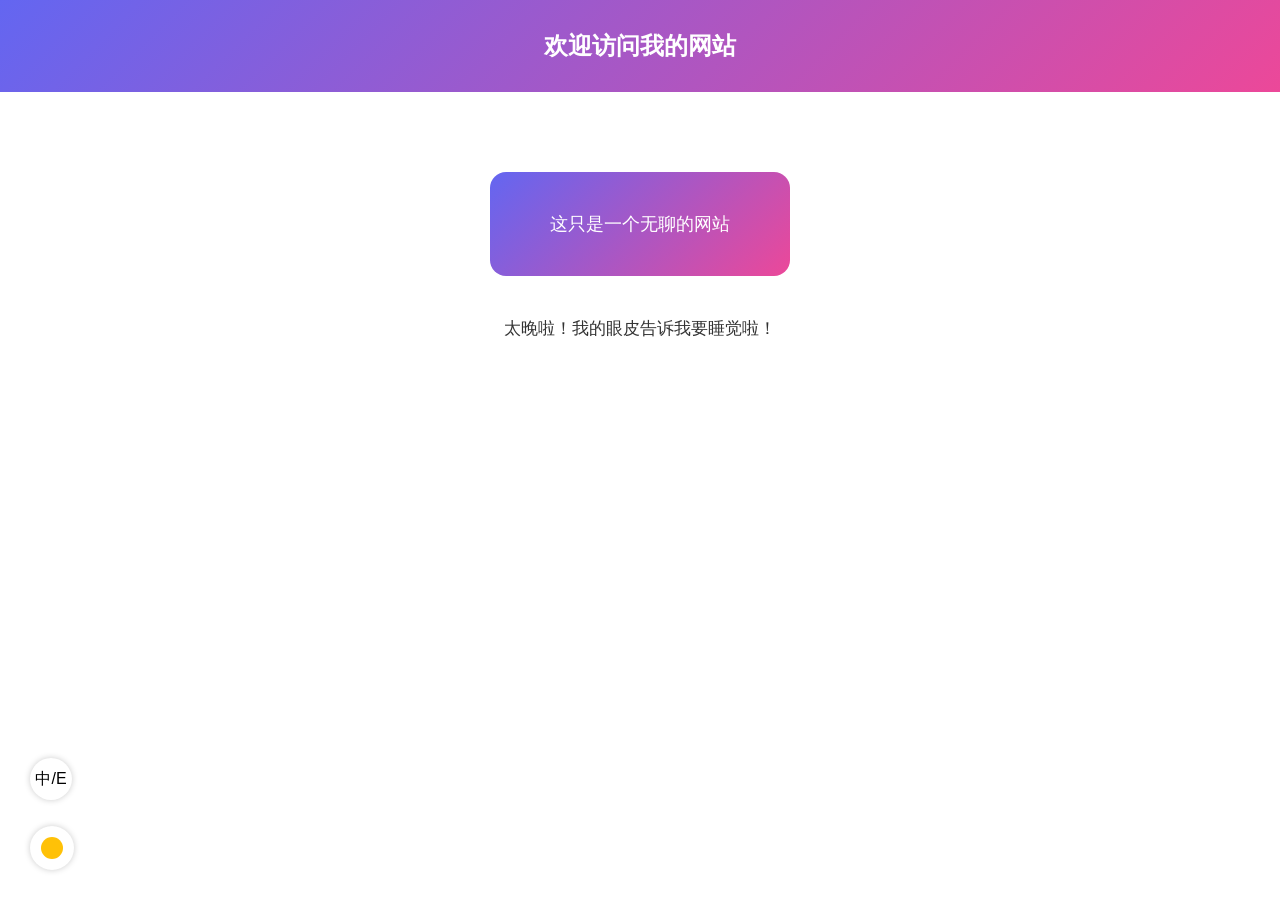
==== index.html @ b4bf437a "Add files via upload" ====
<!DOCTYPE html>
<html lang="zh-CN">
<head>
    <meta charset="UTF-8">
    <meta name="viewport" content="width=device-width, initial-scale=1.0">
    <script>
        const isDark = localStorage.getItem('darkMode') === 'true';
        if(isDark) document.documentElement.classList.add('dark');
        const saveLang = localStorage.getItem('lang') || 'zh';
        document.documentElement.setAttribute('lang', saveLang);
        function getTimePeriod() {
            const hour = new Date().getHours();
            if (hour >= 0 && hour < 3) return 'midnight';
            if (hour >= 3 && hour < 6) return 'lateNight';
            if (hour >= 6 && hour < 11) return 'morning';
            if (hour >= 11 && hour < 13) return 'noon';
            if (hour >= 13 && hour < 18) return 'afternoon';
            if (hour >= 18 && hour < 19) return 'evening';
            if (hour >= 19 && hour < 24) return 'night';
            return 'night';
        }
        document.documentElement.setAttribute('time-period', getTimePeriod());
    </script>
    <style>
        :root{background:#fff}
        :root.dark{background:#121212}
    </style>
    <title>我的网站</title>
    <link rel="stylesheet" href="style.css">
</head>
<body>
    <div class="top-banner">
        <span class="banner-text"></span>
    </div>

    <div class="center-box">
        <span class="center-text"></span>
    </div>

    <div class="greet-box">
        <span class="greet-text"></span>
    </div>

    <div class="lang-btn-box">
        <button class="lang-btn" id="langBtn"></button>
        <div class="lang-tip"></div>
    </div>

    <div class="theme-btn-box">
        <button class="theme-btn" id="themeBtn"></button>
        <div class="theme-tip"></div>
    </div>

    <!-- 你的专属调试面板 默认隐藏 -->
    <div class="debug-panel" id="debugPanel">
        <h3>你的专属调试功能</h3>
        <p>手动调节小时 (0-23)</p>
        <input type="number" id="hourInput" min="0" max="23" value="12">
        <button id="setHourBtn">确认设置时间</button>
        <button id="resetHourBtn">恢复真实时间</button>
    </div>

    <script src="script.js"></script>
</body>
</html>
---- style.css ----
/* 顶部锁定根元素底色，彻底杜绝刷新闪白 */
html {
    background: #ffffff;
}
html.dark {
    background: #121212;
}

* {
    margin: 0;
    padding: 0;
    box-sizing: border-box;
    transition: color 0.3s ease, transform 0.3s ease, box-shadow 0.3s ease;
}

body {
    min-height: 100vh;
    background: #ffffff;
}
html.dark body {
    background: #121212;
}

/* 中英文+时间段 零闪影渲染核心 */
html[lang="zh"] .banner-text::before { content: "欢迎访问我的网站"; }
html[lang="zh"] .center-text::before { content: "这只是一个无聊的网站"; }
html[lang="zh"] #langBtn::before { content: "中/E"; }
html[lang="zh"] .lang-tip::before { content: "切换语言"; }
html[lang="zh"] .theme-tip::before { content: "切换深浅模式"; }

html[lang="en"] .banner-text::before { content: "Welcome to my little website"; }
html[lang="en"] .center-text::before { content: "Just a simple warm little page"; }
html[lang="en"] #langBtn::before { content: "EN/中"; }
html[lang="en"] .lang-tip::before { content: "Switch Language"; }
html[lang="en"] .theme-tip::before { content: "Switch Theme"; }

/* 中文时间段问候文案 */
html[lang="zh"][time-period="midnight"] .greet-text::before { content: "这么晚了，早点休息吧！"; }
html[lang="zh"][time-period="lateNight"] .greet-text::before { content: "太晚啦！我的眼皮告诉我要睡觉啦！"; }
html[lang="zh"][time-period="morning"] .greet-text::before { content: "早上好呀，昨晚睡得还好吗?"; }
html[lang="zh"][time-period="noon"] .greet-text::before { content: "中午好，你也要睡午觉吗?"; }
html[lang="zh"][time-period="afternoon"] .greet-text::before { content: "你也要来一杯下午茶吗?"; }
html[lang="zh"][time-period="evening"] .greet-text::before { content: "傍晚了，你也要出去走走吗?"; }
html[lang="zh"][time-period="night"] .greet-text::before { content: "晚上了喽，早点休息吧！"; }

/* 超温柔无生硬词英文文案 */
html[lang="en"][time-period="midnight"] .greet-text::before { content: "It's so late at night, take a good rest soon~"; }
html[lang="en"][time-period="lateNight"] .greet-text::before { content: "It's way too late, your eyes must be tired and sleepy~"; }
html[lang="en"][time-period="morning"] .greet-text::before { content: "Good morning~ Did you have a nice sleep last night?"; }
html[lang="en"][time-period="noon"] .greet-text::before { content: "Good noon~ Want to have a sweet little nap?"; }
html[lang="en"][time-period="afternoon"] .greet-text::before { content: "Feel like having a warm cup of afternoon tea?"; }
html[lang="en"][time-period="evening"] .greet-text::before { content: "The evening is coming, wanna go out for a slow walk?"; }
html[lang="en"][time-period="night"] .greet-text::before { content: "Night has fallen, have a nice early rest~"; }

/* 基础样式 */
.top-banner {
    width: 100%;
    padding: 30px 0;
    background: linear-gradient(135deg, #6366f1, #ec4899);
    text-align: center;
}
.banner-text {
    font-size: 24px;
    color: #fff;
    font-weight: bold;
}

.center-box {
    width: 300px;
    margin: 80px auto 40px;
    padding: 40px 20px;
    border-radius: 16px;
    background: linear-gradient(135deg, #6366f1, #ec4899);
    text-align: center;
}
.center-text {
    color: #fff;
    font-size: 18px;
}

.greet-box {
    width: 100%;
    text-align: center;
    margin-bottom: 60px;
}
.greet-text {
    font-size: 17px;
    color: #333;
    line-height: 1.5;
}
html.dark .greet-text {
    color: #eee;
}

.lang-btn-box {
    position: fixed;
    left: 30px;
    bottom: 100px;
}
.lang-btn {
    width: 42px;
    height: 42px;
    border-radius: 50%;
    border: none;
    background: #fff;
    font-size: 16px;
    cursor: pointer;
    box-shadow: 0 0 6px #ccc;
    transition: 0.2s ease;
}
html.dark .lang-btn {
    background: #333;
    color: #fff;
}
.lang-btn:hover {
    transform: scale(1.1);
}
.lang-tip {
    position: absolute;
    left: 50px;
    top: 50%;
    transform: translateY(-50%);
    white-space: nowrap;
    font-size: 12px;
    color: #333;
    opacity: 0;
    transition: 0.2s;
    pointer-events: none;
}
html.dark .lang-tip {
    color: #fff;
}
.lang-btn-box:hover .lang-tip {
    opacity: 1;
}

.theme-btn-box {
    position: fixed;
    left: 30px;
    bottom: 30px;
}
.theme-btn {
    width: 44px;
    height: 44px;
    border-radius: 50%;
    border: none;
    background: #ffffff;
    cursor: pointer;
    transition: 0.3s ease;
    display: flex;
    align-items: center;
    justify-content: center;
    box-shadow: 0 0 6px #ccc;
}
.theme-btn::after {
    content: '';
    width: 22px;
    height: 22px;
    border-radius: 50%;
    background: #ffc107;
    transition: 0.3s ease;
}
html.dark .theme-btn::after {
    background: transparent;
    box-shadow: 6px 0 0 #e2e2e2;
}
html.dark .theme-btn {
    background: #222;
    box-shadow: 0 0 6px #444;
}
.theme-btn:hover {
    transform: scale(1.1);
}
.theme-tip {
    position: absolute;
    left: 50px;
    top: 50%;
    transform: translateY(-50%);
    white-space: nowrap;
    font-size: 12px;
    color: #333;
    opacity: 0;
    transition: 0.2s;
    pointer-events: none;
}
html.dark .theme-tip {
    color: #fff;
}
.theme-btn-box:hover .theme-tip {
    opacity: 1;
}

/* 你的专属调试面板样式 */
.debug-panel {
    display: none;
    position: fixed;
    top: 50%;
    left: 50%;
    transform: translate(-50%, -50%);
    background: #fff;
    padding: 25px;
    border-radius: 12px;
    box-shadow: 0 0 20px #999;
    z-index: 9999;
    text-align: center;
}
html.dark .debug-panel {
    background: #2b2b2b;
}
.debug-panel h3 {
    margin-bottom: 15px;
    color: #333;
}
html.dark .debug-panel h3 {
    color: #eee;
}
.debug-panel p {
    margin-bottom: 10px;
    color: #555;
}
html.dark .debug-panel p {
    color: #ccc;
}
.debug-panel input {
    width: 80px;
    padding: 6px;
    text-align: center;
    margin-bottom: 15px;
    font-size: 16px;
}
.debug-panel button {
    padding: 8px 16px;
    margin: 0 5px;
    border: none;
    border-radius: 6px;
    cursor: pointer;
    background: #6366f1;
    color: white;
}

/* 手机端适配 */
@media screen and (max-width: 768px) {
    .top-banner {
        padding: 20px 15px;
    }
    .banner-text {
        font-size: 20px;
    }
    .center-box {
        width: 90%;
        max-width: 280px;
        margin: 60px auto 30px;
        padding: 35px 15px;
    }
    .center-text {
        font-size: 16px;
    }
    .greet-box {
        padding: 0 20px;
        margin-bottom: 80px;
    }
    .greet-text {
        font-size: 16px;
    }
    .lang-btn-box {
        left: 20px;
        bottom: 90px;
    }
    .theme-btn-box {
        left: 20px;
        bottom: 25px;
    }
    .lang-btn, .theme-btn {
        width: 40px;
        height: 40px;
    }
    .theme-btn::after {
        width: 20px;
        height: 20px;
    }
    .lang-tip, .theme-tip {
        left: 50%;
        top: -35px;
        transform: translateX(-50%);
        background: rgba(0,0,0,0.7);
        color: #fff !important;
        padding: 4px 8px;
        border-radius: 4px;
        font-size: 11px;
    }
    .debug-panel {
        width: 85%;
        padding: 20px;
    }
}
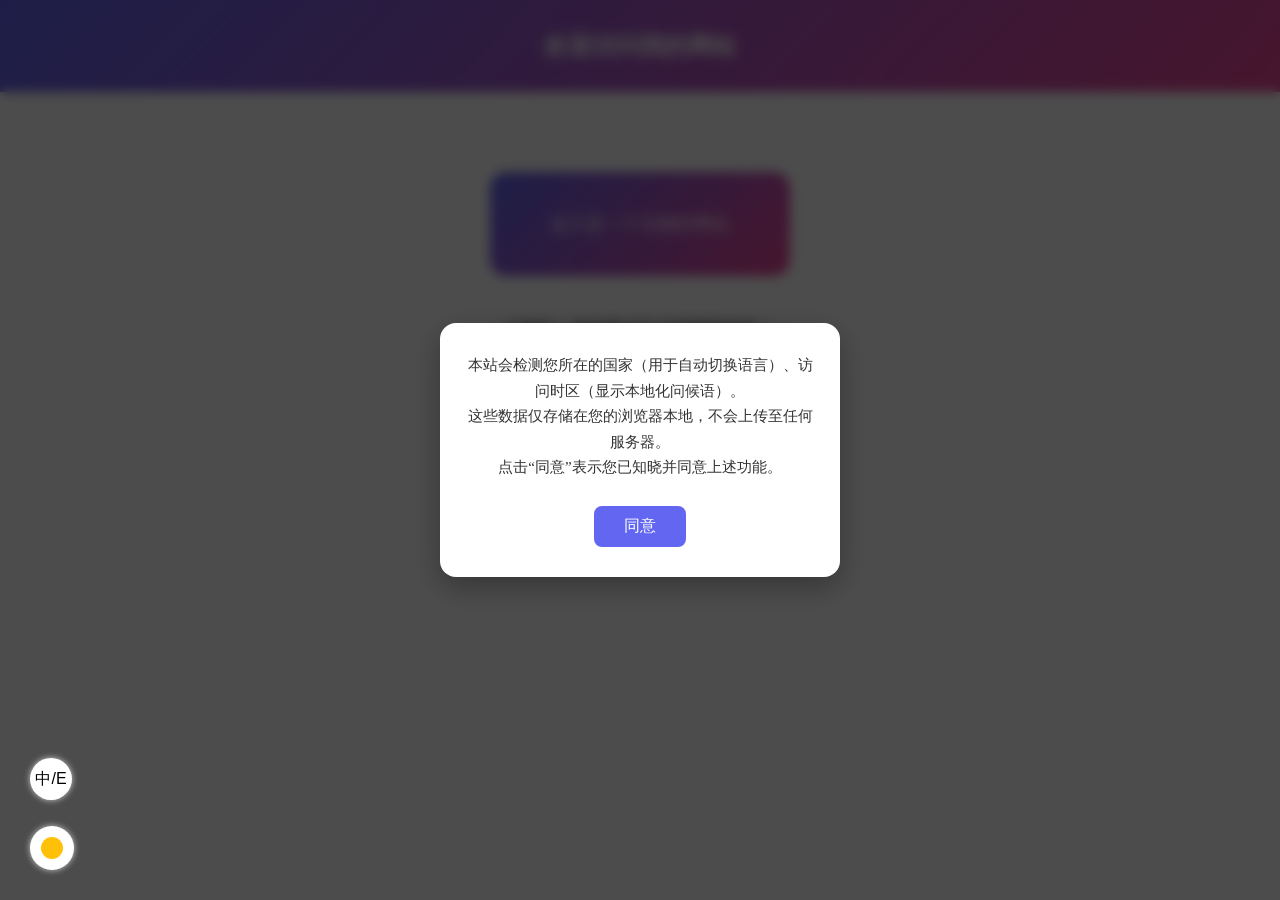
==== commit c4c47cd1: "Add files via upload" ====
--- a/index.html
+++ b/index.html
@@ -4,33 +4,49 @@
     <meta charset="UTF-8">
     <meta name="viewport" content="width=device-width, initial-scale=1.0">
     <script>
-        const isDark = localStorage.getItem('darkMode') === 'true';
-        if(isDark) document.documentElement.classList.add('dark');
-        const saveLang = localStorage.getItem('lang') || 'zh';
-        document.documentElement.setAttribute('lang', saveLang);
-        function getTimePeriod() {
-            const hour = new Date().getHours();
-            if (hour >= 0 && hour < 3) return 'midnight';
-            if (hour >= 3 && hour < 6) return 'lateNight';
-            if (hour >= 6 && hour < 11) return 'morning';
-            if (hour >= 11 && hour < 13) return 'noon';
-            if (hour >= 13 && hour < 18) return 'afternoon';
-            if (hour >= 18 && hour < 19) return 'evening';
-            if (hour >= 19 && hour < 24) return 'night';
+        window.__getTimePeriod = function(hour) {
+            if (hour < 3) return 'midnight';
+            if (hour < 6) return 'lateNight';
+            if (hour < 11) return 'morning';
+            if (hour < 13) return 'noon';
+            if (hour < 18) return 'afternoon';
+            if (hour < 19) return 'evening';
             return 'night';
+        };
+
+        if (localStorage.getItem('darkMode') === 'true') {
+            document.documentElement.classList.add('dark');
         }
-        document.documentElement.setAttribute('time-period', getTimePeriod());
+
+        var storedLang = localStorage.getItem('lang');
+        document.documentElement.setAttribute('lang', storedLang || 'zh');
+
+        var initHour = new Date().getHours();
+        document.documentElement.setAttribute('time-period', window.__getTimePeriod(initHour));
     </script>
-    <style>
-        :root{background:#fff}
-        :root.dark{background:#121212}
-    </style>
-    <title>我的网站</title>
+    <title>云玩家的想法</title>
     <link rel="stylesheet" href="style.css">
 </head>
 <body>
+    <!-- 首次访问声明遮罩 -->
+    <div class="consent-overlay" id="consentOverlay">
+        <div class="consent-box">
+            <div class="consent-text consent-zh">
+                本站会检测您所在的国家（用于自动切换语言）、访问时区（显示本地化问候语）。<br>
+                这些数据仅存储在您的浏览器本地，不会上传至任何服务器。<br>
+                点击“同意”表示您已知晓并同意上述功能。
+            </div>
+            <div class="consent-text consent-en">
+                This site detects your country (for auto-language switching) and timezone (for localized greetings).<br>
+                These data are only stored locally in your browser and never uploaded.<br>
+                Click "Agree" to acknowledge and accept these features.
+            </div>
+            <button class="consent-btn" id="consentBtn"></button>
+        </div>
+    </div>
+
     <div class="top-banner">
-        <span class="banner-text"></span>
+        <span class="banner-text" role="heading" aria-level="1"></span>
     </div>
 
     <div class="center-box">
@@ -38,26 +54,69 @@
     </div>
 
     <div class="greet-box">
-        <span class="greet-text"></span>
+        <span class="greet-text" aria-live="polite"></span>
     </div>
 
     <div class="lang-btn-box">
-        <button class="lang-btn" id="langBtn"></button>
-        <div class="lang-tip"></div>
+        <button class="lang-btn" id="langBtn" aria-label="切换语言"></button>
+        <div class="lang-tip" aria-hidden="true"></div>
     </div>
 
     <div class="theme-btn-box">
-        <button class="theme-btn" id="themeBtn"></button>
-        <div class="theme-tip"></div>
+        <button class="theme-btn" id="themeBtn" aria-label="切换深浅模式"></button>
+        <div class="theme-tip" aria-hidden="true"></div>
     </div>
 
-    <!-- 你的专属调试面板 默认隐藏 -->
-    <div class="debug-panel" id="debugPanel">
-        <h3>你的专属调试功能</h3>
+    <div class="debug-panel" id="debugPanel" role="dialog" aria-modal="true" aria-label="调试面板">
+        <button class="debug-close-btn" id="debugCloseBtn" aria-label="关闭调试面板"></button>
+
+        <h3>调试</h3>
         <p>手动调节小时 (0-23)</p>
-        <input type="number" id="hourInput" min="0" max="23" value="12">
+        <input type="number" id="hourInput" min="0" max="23" value="12" aria-label="小时">
         <button id="setHourBtn">确认设置时间</button>
         <button id="resetHourBtn">恢复真实时间</button>
+
+        <p style="margin-top: 15px;">🌍 检测时区：<span id="timezoneInfo" style="font-weight:bold;">...</span></p>
+
+        <p style="margin-top: 10px;">🕒 模拟时区</p>
+        <select id="timezoneSelect" aria-label="选择模拟时区">
+            <option value="auto">自动 (本地时区)</option>
+            <optgroup label="亚洲">
+                <option value="480">UTC+8 上海</option>
+                <option value="330">UTC+5:30 印度</option>
+                <option value="540">UTC+9 东京</option>
+            </optgroup>
+            <optgroup label="欧洲">
+                <option value="0">UTC+0 伦敦</option>
+                <option value="60">UTC+1 巴黎</option>
+                <option value="120">UTC+2 赫尔辛基</option>
+            </optgroup>
+            <optgroup label="非洲">
+                <option value="0">UTC+0 卡萨布兰卡</option>
+                <option value="120">UTC+2 开罗</option>
+            </optgroup>
+            <optgroup label="北美洲">
+                <option value="-300">UTC-5 纽约</option>
+                <option value="-480">UTC-8 洛杉矶</option>
+            </optgroup>
+            <optgroup label="南美洲">
+                <option value="-180">UTC-3 布宜诺斯艾利斯</option>
+                <option value="-300">UTC-5 利马</option>
+            </optgroup>
+            <optgroup label="大洋洲">
+                <option value="600">UTC+10 悉尼</option>
+                <option value="720">UTC+12 奥克兰</option>
+            </optgroup>
+        </select>
+
+        <p style="margin-top: 10px;">模拟访问地区</p>
+        <select id="countrySelect" aria-label="选择地区">
+            <option value="auto">自动检测</option>
+            <option value="CN">中国</option>
+            <option value="OTHER">海外</option>
+        </select>
+
+        <button id="clearDataBtn" class="danger-btn">清除本地数据并刷新</button>
     </div>
 
     <script src="script.js"></script>
--- a/style.css
+++ b/style.css
@@ -1,4 +1,3 @@
-/* 顶部锁定根元素底色，彻底杜绝刷新闪白 */
 html {
     background: #ffffff;
 }
@@ -15,13 +14,68 @@
 
 body {
     min-height: 100vh;
-    background: #ffffff;
-}
-html.dark body {
-    background: #121212;
-}
-
-/* 中英文+时间段 零闪影渲染核心 */
+    background: inherit;
+}
+
+/* ===== 首次访问声明遮罩 ===== */
+.consent-overlay {
+    position: fixed;
+    top: 0;
+    left: 0;
+    width: 100%;
+    height: 100%;
+    background: rgba(0,0,0,0.7);
+    backdrop-filter: blur(6px);
+    display: flex;
+    align-items: center;
+    justify-content: center;
+    z-index: 10000;
+}
+.consent-box {
+    background: #fff;
+    padding: 30px 25px;
+    border-radius: 16px;
+    max-width: 400px;
+    width: 90%;
+    text-align: center;
+    box-shadow: 0 10px 30px rgba(0,0,0,0.3);
+}
+html.dark .consent-box {
+    background: #2b2b2b;
+}
+.consent-text {
+    font-size: 15px;
+    line-height: 1.7;
+    margin-bottom: 25px;
+    display: none;
+}
+html[lang="zh"] .consent-zh { display: block; color: #333; }
+html[lang="en"] .consent-en { display: block; color: #333; }
+
+/* 修正：深色模式下声明文字颜色（原选择器错误导致颜色未生效） */
+html.dark[lang="zh"] .consent-zh,
+html.dark[lang="en"] .consent-en {
+    color: #eee;
+}
+
+.consent-btn {
+    padding: 10px 30px;
+    font-size: 16px;
+    border: none;
+    border-radius: 8px;
+    background: #6366f1;
+    color: white;
+    cursor: pointer;
+    transition: background 0.2s, transform 0.1s;
+}
+.consent-btn:hover {
+    background: #4f46e5;
+    transform: scale(1.02);
+}
+html[lang="zh"] .consent-btn::before { content: "同意"; }
+html[lang="en"] .consent-btn::before { content: "Agree"; }
+
+/* ===== 中英文文案 ===== */
 html[lang="zh"] .banner-text::before { content: "欢迎访问我的网站"; }
 html[lang="zh"] .center-text::before { content: "这只是一个无聊的网站"; }
 html[lang="zh"] #langBtn::before { content: "中/E"; }
@@ -34,7 +88,7 @@
 html[lang="en"] .lang-tip::before { content: "Switch Language"; }
 html[lang="en"] .theme-tip::before { content: "Switch Theme"; }
 
-/* 中文时间段问候文案 */
+/* 中文时段问候 */
 html[lang="zh"][time-period="midnight"] .greet-text::before { content: "这么晚了，早点休息吧！"; }
 html[lang="zh"][time-period="lateNight"] .greet-text::before { content: "太晚啦！我的眼皮告诉我要睡觉啦！"; }
 html[lang="zh"][time-period="morning"] .greet-text::before { content: "早上好呀，昨晚睡得还好吗?"; }
@@ -43,7 +97,7 @@
 html[lang="zh"][time-period="evening"] .greet-text::before { content: "傍晚了，你也要出去走走吗?"; }
 html[lang="zh"][time-period="night"] .greet-text::before { content: "晚上了喽，早点休息吧！"; }
 
-/* 超温柔无生硬词英文文案 */
+/* 英文时段问候 */
 html[lang="en"][time-period="midnight"] .greet-text::before { content: "It's so late at night, take a good rest soon~"; }
 html[lang="en"][time-period="lateNight"] .greet-text::before { content: "It's way too late, your eyes must be tired and sleepy~"; }
 html[lang="en"][time-period="morning"] .greet-text::before { content: "Good morning~ Did you have a nice sleep last night?"; }
@@ -52,7 +106,7 @@
 html[lang="en"][time-period="evening"] .greet-text::before { content: "The evening is coming, wanna go out for a slow walk?"; }
 html[lang="en"][time-period="night"] .greet-text::before { content: "Night has fallen, have a nice early rest~"; }
 
-/* 基础样式 */
+/* 布局 */
 .top-banner {
     width: 100%;
     padding: 30px 0;
@@ -92,10 +146,12 @@
     color: #eee;
 }
 
+/* 语言按钮 - 浮于遮罩之上 */
 .lang-btn-box {
     position: fixed;
     left: 30px;
     bottom: 100px;
+    z-index: 10001;
 }
 .lang-btn {
     width: 42px;
@@ -134,10 +190,12 @@
     opacity: 1;
 }
 
+/* 主题按钮 - 浮于遮罩之上 */
 .theme-btn-box {
     position: fixed;
     left: 30px;
     bottom: 30px;
+    z-index: 10001;
 }
 .theme-btn {
     width: 44px;
@@ -158,15 +216,15 @@
     height: 22px;
     border-radius: 50%;
     background: #ffc107;
-    transition: 0.3s ease;
-}
-html.dark .theme-btn::after {
-    background: transparent;
-    box-shadow: 6px 0 0 #e2e2e2;
+    transition: inherit;
 }
 html.dark .theme-btn {
     background: #222;
     box-shadow: 0 0 6px #444;
+}
+html.dark .theme-btn::after {
+    background: transparent;
+    box-shadow: 6px 0 0 #e2e2e2, 8px 0 0 #e2e2e2;
 }
 .theme-btn:hover {
     transform: scale(1.1);
@@ -190,7 +248,7 @@
     opacity: 1;
 }
 
-/* 你的专属调试面板样式 */
+/* 调试面板 */
 .debug-panel {
     display: none;
     position: fixed;
@@ -203,6 +261,7 @@
     box-shadow: 0 0 20px #999;
     z-index: 9999;
     text-align: center;
+    padding-top: 35px;
 }
 html.dark .debug-panel {
     background: #2b2b2b;
@@ -238,58 +297,89 @@
     color: white;
 }
 
-/* 手机端适配 */
+/* ✕ 关闭按钮 */
+.debug-close-btn {
+    position: absolute;
+    top: 8px;
+    right: 12px;
+    width: 28px;
+    height: 28px;
+    background: transparent;
+    border: none;
+    cursor: pointer;
+    padding: 0;
+    opacity: 0.7;
+    transition: opacity 0.2s, transform 0.2s;
+}
+.debug-close-btn:hover {
+    opacity: 1;
+    transform: rotate(90deg);
+}
+.debug-close-btn::before,
+.debug-close-btn::after {
+    content: '';
+    position: absolute;
+    top: 50%;
+    left: 50%;
+    width: 18px;
+    height: 2px;
+    background: #555;
+    border-radius: 1px;
+}
+html.dark .debug-close-btn::before,
+html.dark .debug-close-btn::after {
+    background: #ddd;
+}
+.debug-close-btn::before {
+    transform: translate(-50%, -50%) rotate(45deg);
+}
+.debug-close-btn::after {
+    transform: translate(-50%, -50%) rotate(-45deg);
+}
+
+/* 清除数据按钮 */
+.danger-btn {
+    display: block;
+    width: 100%;
+    margin: 15px 0 0 0 !important;
+    background: #e53e3e !important;
+}
+
+/* 移动端 */
 @media screen and (max-width: 768px) {
-    .top-banner {
-        padding: 20px 15px;
-    }
-    .banner-text {
-        font-size: 20px;
-    }
+    .top-banner { padding: 20px 15px; }
+    .banner-text { font-size: 20px; }
     .center-box {
         width: 90%;
         max-width: 280px;
         margin: 60px auto 30px;
         padding: 35px 15px;
     }
-    .center-text {
-        font-size: 16px;
-    }
-    .greet-box {
-        padding: 0 20px;
-        margin-bottom: 80px;
-    }
-    .greet-text {
-        font-size: 16px;
-    }
-    .lang-btn-box {
-        left: 20px;
-        bottom: 90px;
-    }
-    .theme-btn-box {
-        left: 20px;
-        bottom: 25px;
-    }
-    .lang-btn, .theme-btn {
-        width: 40px;
-        height: 40px;
-    }
-    .theme-btn::after {
-        width: 20px;
-        height: 20px;
-    }
+    .center-text { font-size: 16px; }
+    .greet-box { padding: 0 20px; margin-bottom: 80px; }
+    .greet-text { font-size: 16px; }
+
+    .lang-btn-box { left: 20px; bottom: 90px; }
+    .theme-btn-box { left: 20px; bottom: 25px; }
+
+    .lang-btn, .theme-btn { width: 40px; height: 40px; }
+    .theme-btn::after { width: 20px; height: 20px; }
+
     .lang-tip, .theme-tip {
-        left: 50%;
-        top: -35px;
-        transform: translateX(-50%);
+        left: 100%;
+        margin-left: 8px;
+        right: auto;
+        top: 50%;
+        transform: translateY(-50%);
         background: rgba(0,0,0,0.7);
         color: #fff !important;
         padding: 4px 8px;
         border-radius: 4px;
         font-size: 11px;
+        white-space: nowrap;
     }
-    .debug-panel {
-        width: 85%;
-        padding: 20px;
-    }
+
+    .debug-panel { width: 85%; padding: 20px; padding-top: 35px; }
+    .consent-box { padding: 25px 20px; }
+    .consent-text { font-size: 14px; }
 }
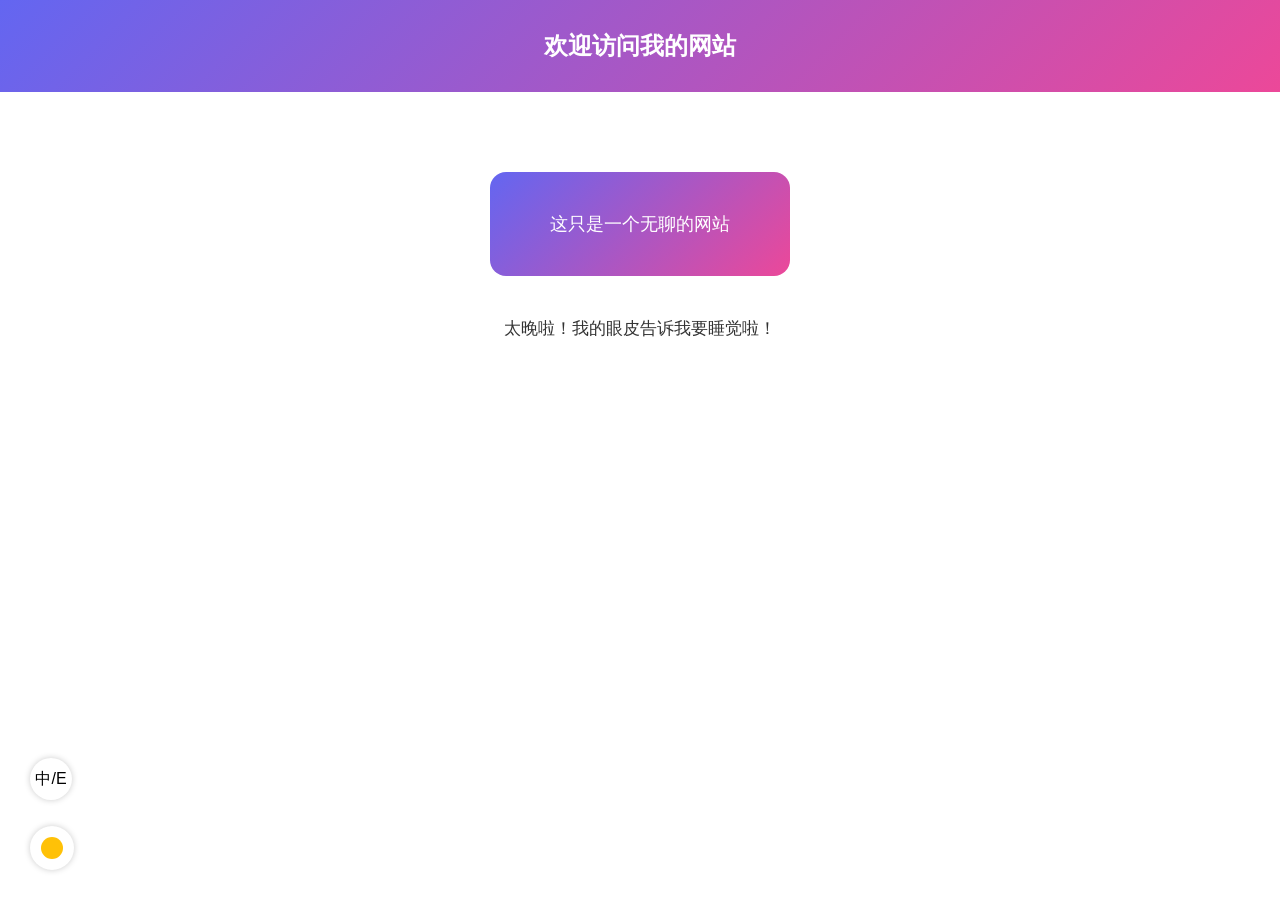
==== commit 9b1b08fe: "Add files via upload" ====
--- a/index.html
+++ b/index.html
@@ -28,20 +28,15 @@
     <link rel="stylesheet" href="style.css">
 </head>
 <body>
-    <!-- 首次访问声明遮罩 -->
-    <div class="consent-overlay" id="consentOverlay">
-        <div class="consent-box">
-            <div class="consent-text consent-zh">
-                本站会检测您所在的国家（用于自动切换语言）、访问时区（显示本地化问候语）。<br>
-                这些数据仅存储在您的浏览器本地，不会上传至任何服务器。<br>
-                点击“同意”表示您已知晓并同意上述功能。
+    <!-- 无聊弹窗 (默认隐藏) -->
+    <div class="boring-overlay" id="boringOverlay">
+        <div class="boring-box">
+            <div class="boring-text boring-zh">你也无聊吗？</div>
+            <div class="boring-text boring-en">Are you bored too?</div>
+            <div class="boring-buttons">
+                <button class="boring-btn boring-yes" id="boringYes"></button>
+                <button class="boring-btn boring-no" id="boringNo"></button>
             </div>
-            <div class="consent-text consent-en">
-                This site detects your country (for auto-language switching) and timezone (for localized greetings).<br>
-                These data are only stored locally in your browser and never uploaded.<br>
-                Click "Agree" to acknowledge and accept these features.
-            </div>
-            <button class="consent-btn" id="consentBtn"></button>
         </div>
     </div>
 
@@ -49,7 +44,7 @@
         <span class="banner-text" role="heading" aria-level="1"></span>
     </div>
 
-    <div class="center-box">
+    <div class="center-box" id="centerBox">
         <span class="center-text"></span>
     </div>
 
--- a/style.css
+++ b/style.css
@@ -17,65 +17,87 @@
     background: inherit;
 }
 
-/* ===== 首次访问声明遮罩 ===== */
-.consent-overlay {
+/* ===== 无聊弹窗 ===== */
+.boring-overlay {
     position: fixed;
     top: 0;
     left: 0;
     width: 100%;
     height: 100%;
-    background: rgba(0,0,0,0.7);
-    backdrop-filter: blur(6px);
-    display: flex;
+    background: rgba(0,0,0,0.75);
+    backdrop-filter: blur(8px);
+    display: none;  /* 默认隐藏 */
     align-items: center;
     justify-content: center;
-    z-index: 10000;
-}
-.consent-box {
+    z-index: 10002; /* 高于按钮和调试面板 */
+}
+.boring-box {
     background: #fff;
-    padding: 30px 25px;
-    border-radius: 16px;
-    max-width: 400px;
+    padding: 35px 30px;
+    border-radius: 20px;
+    text-align: center;
+    max-width: 350px;
     width: 90%;
-    text-align: center;
-    box-shadow: 0 10px 30px rgba(0,0,0,0.3);
-}
-html.dark .consent-box {
+    box-shadow: 0 20px 40px rgba(0,0,0,0.4);
+    animation: popIn 0.3s ease;
+}
+@keyframes popIn {
+    from { transform: scale(0.8); opacity: 0; }
+    to { transform: scale(1); opacity: 1; }
+}
+html.dark .boring-box {
     background: #2b2b2b;
 }
-.consent-text {
-    font-size: 15px;
-    line-height: 1.7;
-    margin-bottom: 25px;
+.boring-text {
+    font-size: 22px;
+    font-weight: bold;
+    margin-bottom: 30px;
     display: none;
 }
-html[lang="zh"] .consent-zh { display: block; color: #333; }
-html[lang="en"] .consent-en { display: block; color: #333; }
-
-/* 修正：深色模式下声明文字颜色（原选择器错误导致颜色未生效） */
-html.dark[lang="zh"] .consent-zh,
-html.dark[lang="en"] .consent-en {
-    color: #eee;
-}
-
-.consent-btn {
-    padding: 10px 30px;
-    font-size: 16px;
+/* 根据语言显示对应文字 */
+html[lang="zh"] .boring-zh { display: block; color: #333; }
+html[lang="en"] .boring-en { display: block; color: #333; }
+html.dark[lang="zh"] .boring-zh,
+html.dark[lang="en"] .boring-en { color: #eee; }
+
+.boring-buttons {
+    display: flex;
+    gap: 15px;
+    justify-content: center;
+}
+.boring-btn {
+    padding: 12px 30px;
+    font-size: 18px;
     border: none;
-    border-radius: 8px;
+    border-radius: 12px;
+    cursor: pointer;
+    transition: background 0.2s, transform 0.1s;
+    font-weight: bold;
+}
+.boring-btn:active { transform: scale(0.95); }
+.boring-yes {
     background: #6366f1;
     color: white;
-    cursor: pointer;
-    transition: background 0.2s, transform 0.1s;
-}
-.consent-btn:hover {
-    background: #4f46e5;
-    transform: scale(1.02);
-}
-html[lang="zh"] .consent-btn::before { content: "同意"; }
-html[lang="en"] .consent-btn::before { content: "Agree"; }
-
-/* ===== 中英文文案 ===== */
+}
+.boring-yes:hover { background: #4f46e5; }
+.boring-no {
+    background: #e5e7eb;
+    color: #333;
+}
+.boring-no:hover { background: #d1d5db; }
+html.dark .boring-no {
+    background: #444;
+    color: #eee;
+}
+html.dark .boring-no:hover { background: #555; }
+
+/* 按钮文字中英文 */
+html[lang="zh"] .boring-yes::before { content: "是"; }
+html[lang="en"] .boring-yes::before { content: "Yes"; }
+html[lang="zh"] .boring-no::before { content: "否"; }
+html[lang="en"] .boring-no::before { content: "No"; }
+
+/* ===== 原有样式 ===== */
 html[lang="zh"] .banner-text::before { content: "欢迎访问我的网站"; }
 html[lang="zh"] .center-text::before { content: "这只是一个无聊的网站"; }
 html[lang="zh"] #langBtn::before { content: "中/E"; }
@@ -126,10 +148,14 @@
     border-radius: 16px;
     background: linear-gradient(135deg, #6366f1, #ec4899);
     text-align: center;
-}
+    cursor: pointer;          /* 鼠标变成手型 */
+    transition: transform 0.2s;
+}
+.center-box:active { transform: scale(0.97); }
 .center-text {
     color: #fff;
     font-size: 18px;
+    pointer-events: none;    /* 让点击事件穿透到父容器 */
 }
 
 .greet-box {
@@ -146,12 +172,11 @@
     color: #eee;
 }
 
-/* 语言按钮 - 浮于遮罩之上 */
+/* 语言按钮 */
 .lang-btn-box {
     position: fixed;
     left: 30px;
     bottom: 100px;
-    z-index: 10001;
 }
 .lang-btn {
     width: 42px;
@@ -190,12 +215,11 @@
     opacity: 1;
 }
 
-/* 主题按钮 - 浮于遮罩之上 */
+/* 主题按钮 */
 .theme-btn-box {
     position: fixed;
     left: 30px;
     bottom: 30px;
-    z-index: 10001;
 }
 .theme-btn {
     width: 44px;
@@ -380,6 +404,6 @@
     }
 
     .debug-panel { width: 85%; padding: 20px; padding-top: 35px; }
-    .consent-box { padding: 25px 20px; }
-    .consent-text { font-size: 14px; }
+    .boring-box { padding: 25px 20px; }
+    .boring-text { font-size: 20px; }
 }
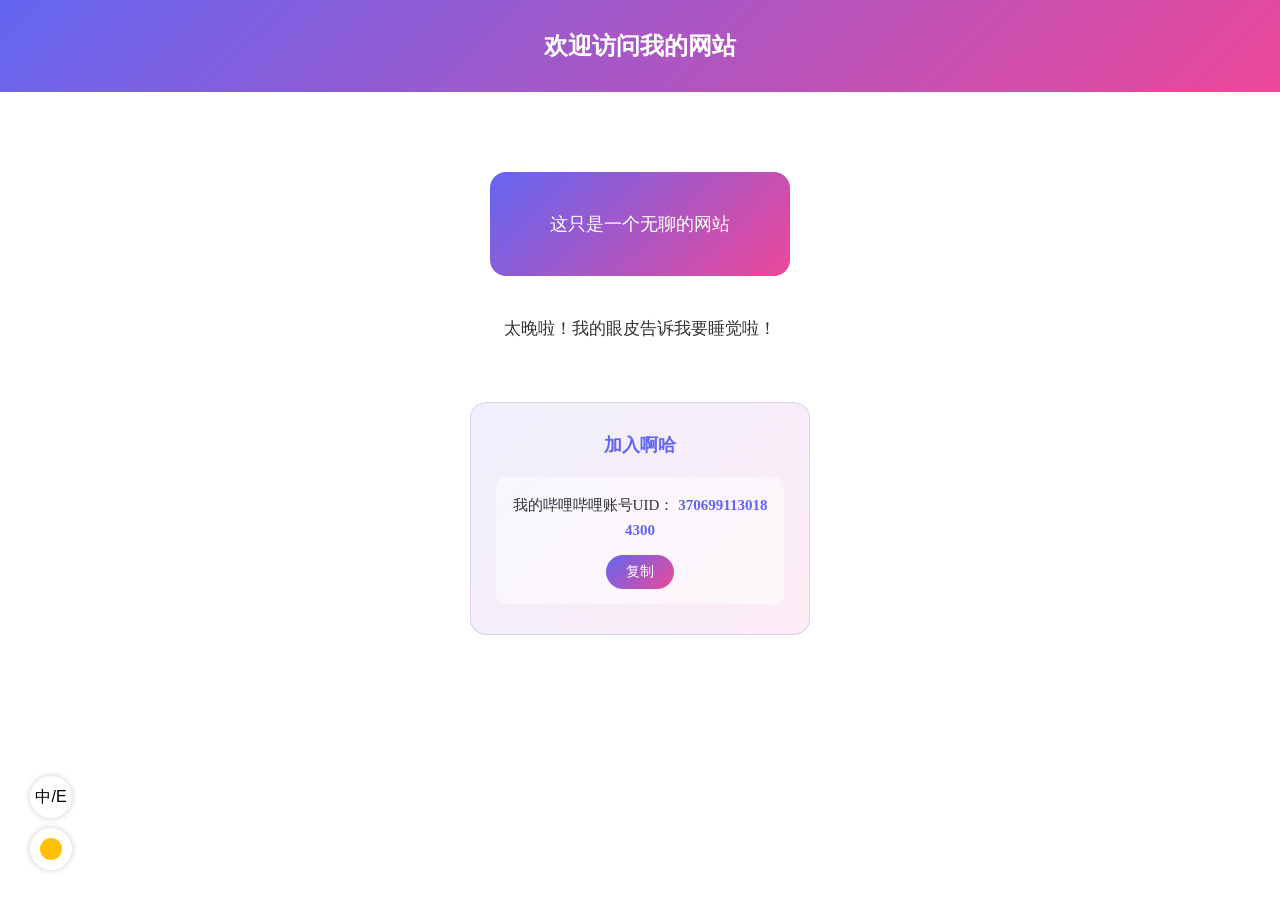
==== commit 3724ce95: "Add files via upload" ====
--- a/index.html
+++ b/index.html
@@ -1,119 +1,70 @@
-<!DOCTYPE html>
-<html lang="zh-CN">
-<head>
-    <meta charset="UTF-8">
-    <meta name="viewport" content="width=device-width, initial-scale=1.0">
-    <script>
-        window.__getTimePeriod = function(hour) {
-            if (hour < 3) return 'midnight';
-            if (hour < 6) return 'lateNight';
-            if (hour < 11) return 'morning';
-            if (hour < 13) return 'noon';
-            if (hour < 18) return 'afternoon';
-            if (hour < 19) return 'evening';
-            return 'night';
-        };
-
-        if (localStorage.getItem('darkMode') === 'true') {
-            document.documentElement.classList.add('dark');
-        }
-
-        var storedLang = localStorage.getItem('lang');
-        document.documentElement.setAttribute('lang', storedLang || 'zh');
-
-        var initHour = new Date().getHours();
-        document.documentElement.setAttribute('time-period', window.__getTimePeriod(initHour));
-    </script>
-    <title>云玩家的想法</title>
-    <link rel="stylesheet" href="style.css">
-</head>
-<body>
-    <!-- 无聊弹窗 (默认隐藏) -->
-    <div class="boring-overlay" id="boringOverlay">
-        <div class="boring-box">
-            <div class="boring-text boring-zh">你也无聊吗？</div>
-            <div class="boring-text boring-en">Are you bored too?</div>
-            <div class="boring-buttons">
-                <button class="boring-btn boring-yes" id="boringYes"></button>
-                <button class="boring-btn boring-no" id="boringNo"></button>
-            </div>
-        </div>
-    </div>
-
-    <div class="top-banner">
-        <span class="banner-text" role="heading" aria-level="1"></span>
-    </div>
-
-    <div class="center-box" id="centerBox">
-        <span class="center-text"></span>
-    </div>
-
-    <div class="greet-box">
-        <span class="greet-text" aria-live="polite"></span>
-    </div>
-
-    <div class="lang-btn-box">
-        <button class="lang-btn" id="langBtn" aria-label="切换语言"></button>
-        <div class="lang-tip" aria-hidden="true"></div>
-    </div>
-
-    <div class="theme-btn-box">
-        <button class="theme-btn" id="themeBtn" aria-label="切换深浅模式"></button>
-        <div class="theme-tip" aria-hidden="true"></div>
-    </div>
-
-    <div class="debug-panel" id="debugPanel" role="dialog" aria-modal="true" aria-label="调试面板">
-        <button class="debug-close-btn" id="debugCloseBtn" aria-label="关闭调试面板"></button>
-
-        <h3>调试</h3>
-        <p>手动调节小时 (0-23)</p>
-        <input type="number" id="hourInput" min="0" max="23" value="12" aria-label="小时">
-        <button id="setHourBtn">确认设置时间</button>
-        <button id="resetHourBtn">恢复真实时间</button>
-
-        <p style="margin-top: 15px;">🌍 检测时区：<span id="timezoneInfo" style="font-weight:bold;">...</span></p>
-
-        <p style="margin-top: 10px;">🕒 模拟时区</p>
-        <select id="timezoneSelect" aria-label="选择模拟时区">
-            <option value="auto">自动 (本地时区)</option>
-            <optgroup label="亚洲">
-                <option value="480">UTC+8 上海</option>
-                <option value="330">UTC+5:30 印度</option>
-                <option value="540">UTC+9 东京</option>
-            </optgroup>
-            <optgroup label="欧洲">
-                <option value="0">UTC+0 伦敦</option>
-                <option value="60">UTC+1 巴黎</option>
-                <option value="120">UTC+2 赫尔辛基</option>
-            </optgroup>
-            <optgroup label="非洲">
-                <option value="0">UTC+0 卡萨布兰卡</option>
-                <option value="120">UTC+2 开罗</option>
-            </optgroup>
-            <optgroup label="北美洲">
-                <option value="-300">UTC-5 纽约</option>
-                <option value="-480">UTC-8 洛杉矶</option>
-            </optgroup>
-            <optgroup label="南美洲">
-                <option value="-180">UTC-3 布宜诺斯艾利斯</option>
-                <option value="-300">UTC-5 利马</option>
-            </optgroup>
-            <optgroup label="大洋洲">
-                <option value="600">UTC+10 悉尼</option>
-                <option value="720">UTC+12 奥克兰</option>
-            </optgroup>
-        </select>
-
-        <p style="margin-top: 10px;">模拟访问地区</p>
-        <select id="countrySelect" aria-label="选择地区">
-            <option value="auto">自动检测</option>
-            <option value="CN">中国</option>
-            <option value="OTHER">海外</option>
-        </select>
-
-        <button id="clearDataBtn" class="danger-btn">清除本地数据并刷新</button>
-    </div>
-
-    <script src="script.js"></script>
-</body>
-</html>+<!DOCTYPE html>
+<html lang="zh-CN">
+<head>
+    <meta charset="UTF-8">
+    <meta name="viewport" content="width=device-width, initial-scale=1.0">
+    <script>
+        window.__getTimePeriod = function(hour) {
+            if (hour < 3) return 'midnight';
+            if (hour < 6) return 'lateNight';
+            if (hour < 11) return 'morning';
+            if (hour < 13) return 'noon';
+            if (hour < 18) return 'afternoon';
+            if (hour < 19) return 'evening';
+            return 'night';
+        };
+
+        if (localStorage.getItem('darkMode') === 'true') {
+            document.documentElement.classList.add('dark');
+        }
+
+        var storedLang = localStorage.getItem('lang');
+        document.documentElement.setAttribute('lang', storedLang || 'zh');
+
+        var initHour = new Date().getHours();
+        document.documentElement.setAttribute('time-period', window.__getTimePeriod(initHour));
+    </script>
+    <title>云玩家的想法</title>
+    <link rel="stylesheet" href="style.css">
+</head>
+<body>
+    <div class="top-banner">
+        <span class="banner-text" role="heading" aria-level="1"></span>
+    </div>
+
+    <div class="center-box">
+        <span class="center-text"></span>
+    </div>
+
+    <div class="greet-box">
+        <span class="greet-text" aria-live="polite"></span>
+    </div>
+
+    <div class="join-uid-box">
+        <div class="join-text-wrapper">
+            <span class="join-text"></span>
+        </div>
+        <div class="uid-wrapper">
+            <div class="uid-content">
+                <span class="uid-label"></span>
+                <span class="uid-number" id="uidNumber">3706991130184300</span>
+            </div>
+            <button class="copy-btn" id="copyBtn" aria-label="复制UID"></button>
+        </div>
+    </div>
+
+    <div class="floating-btn-box">
+        <div class="lang-btn-box">
+            <button class="lang-btn floating-btn" id="langBtn" aria-label="切换语言"></button>
+            <div class="lang-tip floating-btn-tip" aria-hidden="true"></div>
+        </div>
+
+        <div class="theme-btn-box">
+            <button class="theme-btn floating-btn" id="themeBtn" aria-label="切换深浅模式"></button>
+            <div class="theme-tip floating-btn-tip" aria-hidden="true"></div>
+        </div>
+    </div>
+
+    <script src="script.js"></script>
+</body>
+</html>
--- a/style.css
+++ b/style.css
@@ -1,409 +1,321 @@
-html {
-    background: #ffffff;
-}
-html.dark {
-    background: #121212;
-}
-
-* {
-    margin: 0;
-    padding: 0;
-    box-sizing: border-box;
-    transition: color 0.3s ease, transform 0.3s ease, box-shadow 0.3s ease;
-}
-
-body {
-    min-height: 100vh;
-    background: inherit;
-}
-
-/* ===== 无聊弹窗 ===== */
-.boring-overlay {
-    position: fixed;
-    top: 0;
-    left: 0;
-    width: 100%;
-    height: 100%;
-    background: rgba(0,0,0,0.75);
-    backdrop-filter: blur(8px);
-    display: none;  /* 默认隐藏 */
-    align-items: center;
-    justify-content: center;
-    z-index: 10002; /* 高于按钮和调试面板 */
-}
-.boring-box {
-    background: #fff;
-    padding: 35px 30px;
-    border-radius: 20px;
-    text-align: center;
-    max-width: 350px;
-    width: 90%;
-    box-shadow: 0 20px 40px rgba(0,0,0,0.4);
-    animation: popIn 0.3s ease;
-}
-@keyframes popIn {
-    from { transform: scale(0.8); opacity: 0; }
-    to { transform: scale(1); opacity: 1; }
-}
-html.dark .boring-box {
-    background: #2b2b2b;
-}
-.boring-text {
-    font-size: 22px;
-    font-weight: bold;
-    margin-bottom: 30px;
-    display: none;
-}
-/* 根据语言显示对应文字 */
-html[lang="zh"] .boring-zh { display: block; color: #333; }
-html[lang="en"] .boring-en { display: block; color: #333; }
-html.dark[lang="zh"] .boring-zh,
-html.dark[lang="en"] .boring-en { color: #eee; }
-
-.boring-buttons {
-    display: flex;
-    gap: 15px;
-    justify-content: center;
-}
-.boring-btn {
-    padding: 12px 30px;
-    font-size: 18px;
-    border: none;
-    border-radius: 12px;
-    cursor: pointer;
-    transition: background 0.2s, transform 0.1s;
-    font-weight: bold;
-}
-.boring-btn:active { transform: scale(0.95); }
-.boring-yes {
-    background: #6366f1;
-    color: white;
-}
-.boring-yes:hover { background: #4f46e5; }
-.boring-no {
-    background: #e5e7eb;
-    color: #333;
-}
-.boring-no:hover { background: #d1d5db; }
-html.dark .boring-no {
-    background: #444;
-    color: #eee;
-}
-html.dark .boring-no:hover { background: #555; }
-
-/* 按钮文字中英文 */
-html[lang="zh"] .boring-yes::before { content: "是"; }
-html[lang="en"] .boring-yes::before { content: "Yes"; }
-html[lang="zh"] .boring-no::before { content: "否"; }
-html[lang="en"] .boring-no::before { content: "No"; }
-
-/* ===== 原有样式 ===== */
-html[lang="zh"] .banner-text::before { content: "欢迎访问我的网站"; }
-html[lang="zh"] .center-text::before { content: "这只是一个无聊的网站"; }
-html[lang="zh"] #langBtn::before { content: "中/E"; }
-html[lang="zh"] .lang-tip::before { content: "切换语言"; }
-html[lang="zh"] .theme-tip::before { content: "切换深浅模式"; }
-
-html[lang="en"] .banner-text::before { content: "Welcome to my little website"; }
-html[lang="en"] .center-text::before { content: "Just a simple warm little page"; }
-html[lang="en"] #langBtn::before { content: "EN/中"; }
-html[lang="en"] .lang-tip::before { content: "Switch Language"; }
-html[lang="en"] .theme-tip::before { content: "Switch Theme"; }
-
-/* 中文时段问候 */
-html[lang="zh"][time-period="midnight"] .greet-text::before { content: "这么晚了，早点休息吧！"; }
-html[lang="zh"][time-period="lateNight"] .greet-text::before { content: "太晚啦！我的眼皮告诉我要睡觉啦！"; }
-html[lang="zh"][time-period="morning"] .greet-text::before { content: "早上好呀，昨晚睡得还好吗?"; }
-html[lang="zh"][time-period="noon"] .greet-text::before { content: "中午好，你也要睡午觉吗?"; }
-html[lang="zh"][time-period="afternoon"] .greet-text::before { content: "你也要来一杯下午茶吗?"; }
-html[lang="zh"][time-period="evening"] .greet-text::before { content: "傍晚了，你也要出去走走吗?"; }
-html[lang="zh"][time-period="night"] .greet-text::before { content: "晚上了喽，早点休息吧！"; }
-
-/* 英文时段问候 */
-html[lang="en"][time-period="midnight"] .greet-text::before { content: "It's so late at night, take a good rest soon~"; }
-html[lang="en"][time-period="lateNight"] .greet-text::before { content: "It's way too late, your eyes must be tired and sleepy~"; }
-html[lang="en"][time-period="morning"] .greet-text::before { content: "Good morning~ Did you have a nice sleep last night?"; }
-html[lang="en"][time-period="noon"] .greet-text::before { content: "Good noon~ Want to have a sweet little nap?"; }
-html[lang="en"][time-period="afternoon"] .greet-text::before { content: "Feel like having a warm cup of afternoon tea?"; }
-html[lang="en"][time-period="evening"] .greet-text::before { content: "The evening is coming, wanna go out for a slow walk?"; }
-html[lang="en"][time-period="night"] .greet-text::before { content: "Night has fallen, have a nice early rest~"; }
-
-/* 布局 */
-.top-banner {
-    width: 100%;
-    padding: 30px 0;
-    background: linear-gradient(135deg, #6366f1, #ec4899);
-    text-align: center;
-}
-.banner-text {
-    font-size: 24px;
-    color: #fff;
-    font-weight: bold;
-}
-
-.center-box {
-    width: 300px;
-    margin: 80px auto 40px;
-    padding: 40px 20px;
-    border-radius: 16px;
-    background: linear-gradient(135deg, #6366f1, #ec4899);
-    text-align: center;
-    cursor: pointer;          /* 鼠标变成手型 */
-    transition: transform 0.2s;
-}
-.center-box:active { transform: scale(0.97); }
-.center-text {
-    color: #fff;
-    font-size: 18px;
-    pointer-events: none;    /* 让点击事件穿透到父容器 */
-}
-
-.greet-box {
-    width: 100%;
-    text-align: center;
-    margin-bottom: 60px;
-}
-.greet-text {
-    font-size: 17px;
-    color: #333;
-    line-height: 1.5;
-}
-html.dark .greet-text {
-    color: #eee;
-}
-
-/* 语言按钮 */
-.lang-btn-box {
-    position: fixed;
-    left: 30px;
-    bottom: 100px;
-}
-.lang-btn {
-    width: 42px;
-    height: 42px;
-    border-radius: 50%;
-    border: none;
-    background: #fff;
-    font-size: 16px;
-    cursor: pointer;
-    box-shadow: 0 0 6px #ccc;
-    transition: 0.2s ease;
-}
-html.dark .lang-btn {
-    background: #333;
-    color: #fff;
-}
-.lang-btn:hover {
-    transform: scale(1.1);
-}
-.lang-tip {
-    position: absolute;
-    left: 50px;
-    top: 50%;
-    transform: translateY(-50%);
-    white-space: nowrap;
-    font-size: 12px;
-    color: #333;
-    opacity: 0;
-    transition: 0.2s;
-    pointer-events: none;
-}
-html.dark .lang-tip {
-    color: #fff;
-}
-.lang-btn-box:hover .lang-tip {
-    opacity: 1;
-}
-
-/* 主题按钮 */
-.theme-btn-box {
-    position: fixed;
-    left: 30px;
-    bottom: 30px;
-}
-.theme-btn {
-    width: 44px;
-    height: 44px;
-    border-radius: 50%;
-    border: none;
-    background: #ffffff;
-    cursor: pointer;
-    transition: 0.3s ease;
-    display: flex;
-    align-items: center;
-    justify-content: center;
-    box-shadow: 0 0 6px #ccc;
-}
-.theme-btn::after {
-    content: '';
-    width: 22px;
-    height: 22px;
-    border-radius: 50%;
-    background: #ffc107;
-    transition: inherit;
-}
-html.dark .theme-btn {
-    background: #222;
-    box-shadow: 0 0 6px #444;
-}
-html.dark .theme-btn::after {
-    background: transparent;
-    box-shadow: 6px 0 0 #e2e2e2, 8px 0 0 #e2e2e2;
-}
-.theme-btn:hover {
-    transform: scale(1.1);
-}
-.theme-tip {
-    position: absolute;
-    left: 50px;
-    top: 50%;
-    transform: translateY(-50%);
-    white-space: nowrap;
-    font-size: 12px;
-    color: #333;
-    opacity: 0;
-    transition: 0.2s;
-    pointer-events: none;
-}
-html.dark .theme-tip {
-    color: #fff;
-}
-.theme-btn-box:hover .theme-tip {
-    opacity: 1;
-}
-
-/* 调试面板 */
-.debug-panel {
-    display: none;
-    position: fixed;
-    top: 50%;
-    left: 50%;
-    transform: translate(-50%, -50%);
-    background: #fff;
-    padding: 25px;
-    border-radius: 12px;
-    box-shadow: 0 0 20px #999;
-    z-index: 9999;
-    text-align: center;
-    padding-top: 35px;
-}
-html.dark .debug-panel {
-    background: #2b2b2b;
-}
-.debug-panel h3 {
-    margin-bottom: 15px;
-    color: #333;
-}
-html.dark .debug-panel h3 {
-    color: #eee;
-}
-.debug-panel p {
-    margin-bottom: 10px;
-    color: #555;
-}
-html.dark .debug-panel p {
-    color: #ccc;
-}
-.debug-panel input {
-    width: 80px;
-    padding: 6px;
-    text-align: center;
-    margin-bottom: 15px;
-    font-size: 16px;
-}
-.debug-panel button {
-    padding: 8px 16px;
-    margin: 0 5px;
-    border: none;
-    border-radius: 6px;
-    cursor: pointer;
-    background: #6366f1;
-    color: white;
-}
-
-/* ✕ 关闭按钮 */
-.debug-close-btn {
-    position: absolute;
-    top: 8px;
-    right: 12px;
-    width: 28px;
-    height: 28px;
-    background: transparent;
-    border: none;
-    cursor: pointer;
-    padding: 0;
-    opacity: 0.7;
-    transition: opacity 0.2s, transform 0.2s;
-}
-.debug-close-btn:hover {
-    opacity: 1;
-    transform: rotate(90deg);
-}
-.debug-close-btn::before,
-.debug-close-btn::after {
-    content: '';
-    position: absolute;
-    top: 50%;
-    left: 50%;
-    width: 18px;
-    height: 2px;
-    background: #555;
-    border-radius: 1px;
-}
-html.dark .debug-close-btn::before,
-html.dark .debug-close-btn::after {
-    background: #ddd;
-}
-.debug-close-btn::before {
-    transform: translate(-50%, -50%) rotate(45deg);
-}
-.debug-close-btn::after {
-    transform: translate(-50%, -50%) rotate(-45deg);
-}
-
-/* 清除数据按钮 */
-.danger-btn {
-    display: block;
-    width: 100%;
-    margin: 15px 0 0 0 !important;
-    background: #e53e3e !important;
-}
-
-/* 移动端 */
-@media screen and (max-width: 768px) {
-    .top-banner { padding: 20px 15px; }
-    .banner-text { font-size: 20px; }
-    .center-box {
-        width: 90%;
-        max-width: 280px;
-        margin: 60px auto 30px;
-        padding: 35px 15px;
-    }
-    .center-text { font-size: 16px; }
-    .greet-box { padding: 0 20px; margin-bottom: 80px; }
-    .greet-text { font-size: 16px; }
-
-    .lang-btn-box { left: 20px; bottom: 90px; }
-    .theme-btn-box { left: 20px; bottom: 25px; }
-
-    .lang-btn, .theme-btn { width: 40px; height: 40px; }
-    .theme-btn::after { width: 20px; height: 20px; }
-
-    .lang-tip, .theme-tip {
-        left: 100%;
-        margin-left: 8px;
-        right: auto;
-        top: 50%;
-        transform: translateY(-50%);
-        background: rgba(0,0,0,0.7);
-        color: #fff !important;
-        padding: 4px 8px;
-        border-radius: 4px;
-        font-size: 11px;
-        white-space: nowrap;
-    }
-
-    .debug-panel { width: 85%; padding: 20px; padding-top: 35px; }
-    .boring-box { padding: 25px 20px; }
-    .boring-text { font-size: 20px; }
-}+:root {
+    --bg-primary: #ffffff;
+    --text-primary: #333333;
+    --accent-primary: #6366f1;
+    --accent-secondary: #ec4899;
+    --shadow-light: #cccccc;
+    --border-radius: 16px;
+    --transition-fast: 0.2s ease;
+    --transition-normal: 0.3s ease;
+}
+
+html {
+    background: var(--bg-primary);
+}
+
+html.dark {
+    background: #121212;
+}
+
+* {
+    margin: 0;
+    padding: 0;
+    box-sizing: border-box;
+    transition: color var(--transition-normal), transform var(--transition-normal), box-shadow var(--transition-normal);
+}
+
+body {
+    min-height: 100vh;
+    background: inherit;
+}
+
+html[lang="zh"] .banner-text::before { content: "欢迎访问我的网站"; }
+html[lang="zh"] .center-text::before { content: "这只是一个无聊的网站"; }
+html[lang="zh"] #langBtn::before { content: "中/E"; }
+html[lang="zh"] .lang-tip::before { content: "切换语言"; }
+html[lang="zh"] .theme-tip::before { content: "切换深浅模式"; }
+html[lang="zh"] .join-text::before { content: "加入啊哈"; }
+html[lang="zh"] .uid-label::before { content: "我的哔哩哔哩账号UID："; }
+html[lang="zh"] .copy-btn::before { content: "复制"; }
+
+html[lang="en"] .banner-text::before { content: "Welcome to my little website"; }
+html[lang="en"] .center-text::before { content: "Just a simple warm little page"; }
+html[lang="en"] #langBtn::before { content: "EN/中"; }
+html[lang="en"] .lang-tip::before { content: "Switch Language"; }
+html[lang="en"] .theme-tip::before { content: "Switch Theme"; }
+html[lang="en"] .join-text::before { content: "Join Aha"; }
+html[lang="en"] .uid-label::before { content: "My Bilibili UID: "; }
+html[lang="en"] .copy-btn::before { content: "Copy"; }
+
+html[lang="zh"][time-period="midnight"] .greet-text::before { content: "这么晚了，早点休息吧！"; }
+html[lang="zh"][time-period="lateNight"] .greet-text::before { content: "太晚啦！我的眼皮告诉我要睡觉啦！"; }
+html[lang="zh"][time-period="morning"] .greet-text::before { content: "早上好呀，昨晚睡得还好吗?"; }
+html[lang="zh"][time-period="noon"] .greet-text::before { content: "中午好，你也要睡午觉吗?"; }
+html[lang="zh"][time-period="afternoon"] .greet-text::before { content: "你也要来一杯下午茶吗?"; }
+html[lang="zh"][time-period="evening"] .greet-text::before { content: "傍晚了，你也要出去走走吗?"; }
+html[lang="zh"][time-period="night"] .greet-text::before { content: "晚上了喽，早点休息吧！"; }
+
+html[lang="en"][time-period="midnight"] .greet-text::before { content: "It's so late at night, take a good rest soon~"; }
+html[lang="en"][time-period="lateNight"] .greet-text::before { content: "It's way too late, your eyes must be tired and sleepy~"; }
+html[lang="en"][time-period="morning"] .greet-text::before { content: "Good morning~ Did you have a nice sleep last night?"; }
+html[lang="en"][time-period="noon"] .greet-text::before { content: "Good noon~ Want to have a sweet little nap?"; }
+html[lang="en"][time-period="afternoon"] .greet-text::before { content: "Feel like having a warm cup of afternoon tea?"; }
+html[lang="en"][time-period="evening"] .greet-text::before { content: "The evening is coming, wanna go out for a slow walk?"; }
+html[lang="en"][time-period="night"] .greet-text::before { content: "Night has fallen, have a nice early rest~"; }
+
+.top-banner {
+    width: 100%;
+    padding: 30px 0;
+    background: linear-gradient(135deg, var(--accent-primary), var(--accent-secondary));
+    text-align: center;
+}
+
+.banner-text {
+    font-size: 24px;
+    color: #fff;
+    font-weight: bold;
+}
+
+.center-box {
+    width: 300px;
+    margin: 80px auto 40px;
+    padding: 40px 20px;
+    border-radius: var(--border-radius);
+    background: linear-gradient(135deg, var(--accent-primary), var(--accent-secondary));
+    text-align: center;
+}
+
+.center-text {
+    color: #fff;
+    font-size: 18px;
+}
+
+.greet-box {
+    width: 100%;
+    text-align: center;
+    margin-bottom: 60px;
+}
+
+.greet-text {
+    font-size: 17px;
+    color: var(--text-primary);
+    line-height: 1.5;
+}
+
+html.dark .greet-text {
+    color: #eee;
+}
+
+.join-uid-box {
+    width: 340px;
+    margin: 0 auto 100px;
+    padding: 30px 25px;
+    border-radius: var(--border-radius);
+    background: linear-gradient(135deg, rgba(99, 102, 241, 0.1), rgba(236, 72, 153, 0.1));
+    border: 1px solid rgba(99, 102, 241, 0.2);
+    text-align: center;
+}
+
+.join-text-wrapper {
+    margin-bottom: 20px;
+}
+
+.join-text {
+    font-size: 18px;
+    font-weight: 600;
+    color: var(--accent-primary);
+}
+
+.uid-wrapper {
+    padding: 15px;
+    background: rgba(255, 255, 255, 0.5);
+    border-radius: 10px;
+    display: flex;
+    flex-direction: column;
+    gap: 12px;
+    align-items: center;
+}
+
+html.dark .uid-wrapper {
+    background: rgba(0, 0, 0, 0.2);
+}
+
+.uid-content {
+    line-height: 1.6;
+    text-align: center;
+}
+
+.uid-label {
+    font-size: 15px;
+    color: var(--text-primary);
+}
+
+html.dark .uid-label {
+    color: #eee;
+}
+
+html.dark .join-text {
+    color: #a5b4fc;
+}
+
+.uid-number {
+    font-size: 15px;
+    font-weight: 600;
+    color: var(--accent-primary);
+    user-select: text;
+    word-break: break-all;
+}
+
+html.dark .uid-number {
+    color: #a5b4fc;
+}
+
+.copy-btn {
+    display: inline-block;
+    padding: 8px 20px;
+    background: linear-gradient(135deg, var(--accent-primary), var(--accent-secondary));
+    color: #fff;
+    border: none;
+    border-radius: 20px;
+    font-size: 14px;
+    font-weight: 500;
+    cursor: pointer;
+    transition: transform 0.2s ease, box-shadow 0.2s ease;
+}
+
+.copy-btn:hover {
+    transform: scale(1.05);
+    box-shadow: 0 4px 12px rgba(99, 102, 241, 0.3);
+}
+
+.copy-btn:active {
+    transform: scale(0.98);
+}
+
+.copy-btn.copied {
+    background: #10b981;
+}
+
+.floating-btn-box {
+    position: fixed;
+    left: 30px;
+    bottom: 30px;
+    display: flex;
+    flex-direction: column;
+    gap: 10px;
+}
+
+.floating-btn {
+    width: 42px;
+    height: 42px;
+    border-radius: 50%;
+    border: none;
+    background: var(--bg-primary);
+    font-size: 16px;
+    cursor: pointer;
+    box-shadow: 0 0 6px var(--shadow-light);
+    transition: var(--transition-fast);
+}
+
+.floating-btn:hover {
+    transform: scale(1.1);
+}
+
+.floating-btn-tip {
+    position: absolute;
+    left: 50px;
+    top: 50%;
+    transform: translateY(-50%);
+    white-space: nowrap;
+    font-size: 12px;
+    color: var(--text-primary);
+    opacity: 0;
+    transition: var(--transition-fast);
+    pointer-events: none;
+}
+
+.lang-btn-box { bottom: 70px; }
+.theme-btn-box { bottom: 15px; }
+
+html.dark .floating-btn {
+    background: #333;
+    color: #fff;
+}
+
+html.dark .floating-btn-tip {
+    color: #fff;
+}
+
+.lang-btn-box:hover .lang-tip,
+.theme-btn-box:hover .theme-tip {
+    opacity: 1;
+}
+
+.theme-btn {
+    display: flex;
+    align-items: center;
+    justify-content: center;
+}
+
+.theme-btn::after {
+    content: '';
+    width: 22px;
+    height: 22px;
+    border-radius: 50%;
+    background: #ffc107;
+    transition: inherit;
+}
+
+html.dark .theme-btn::after {
+    background: transparent;
+    box-shadow: 6px 0 0 #e2e2e2, 8px 0 0 #e2e2e2;
+}
+
+@media screen and (max-width: 768px) {
+    .top-banner { padding: 20px 15px; }
+    .banner-text { font-size: 20px; }
+    .center-box {
+        width: 90%;
+        max-width: 280px;
+        margin: 60px auto 30px;
+        padding: 35px 15px;
+    }
+    .center-text { font-size: 16px; }
+    .greet-box { padding: 0 20px; margin-bottom: 60px; }
+    .greet-text { font-size: 16px; }
+
+    .join-uid-box {
+        width: 90%;
+        max-width: 300px;
+        padding: 25px 20px;
+        margin-bottom: 60px;
+    }
+    .join-text { font-size: 16px; }
+    .uid-wrapper { padding: 12px; }
+    .uid-label, .uid-number { font-size: 14px; }
+    .copy-btn {
+        padding: 7px 18px;
+        font-size: 13px;
+    }
+
+    .floating-btn-box { left: 20px; }
+    .lang-btn-box { bottom: 70px; }
+    .theme-btn-box { bottom: 15px; }
+
+    .floating-btn { width: 40px; height: 40px; }
+    .theme-btn::after { width: 20px; height: 20px; }
+
+    .floating-btn-tip {
+        left: 100%;
+        margin-left: 8px;
+        right: auto;
+        top: 50%;
+        transform: translateY(-50%);
+        background: rgba(0,0,0,0.7);
+        color: #fff !important;
+        padding: 4px 8px;
+        border-radius: 4px;
+        font-size: 11px;
+        white-space: nowrap;
+    }
+}
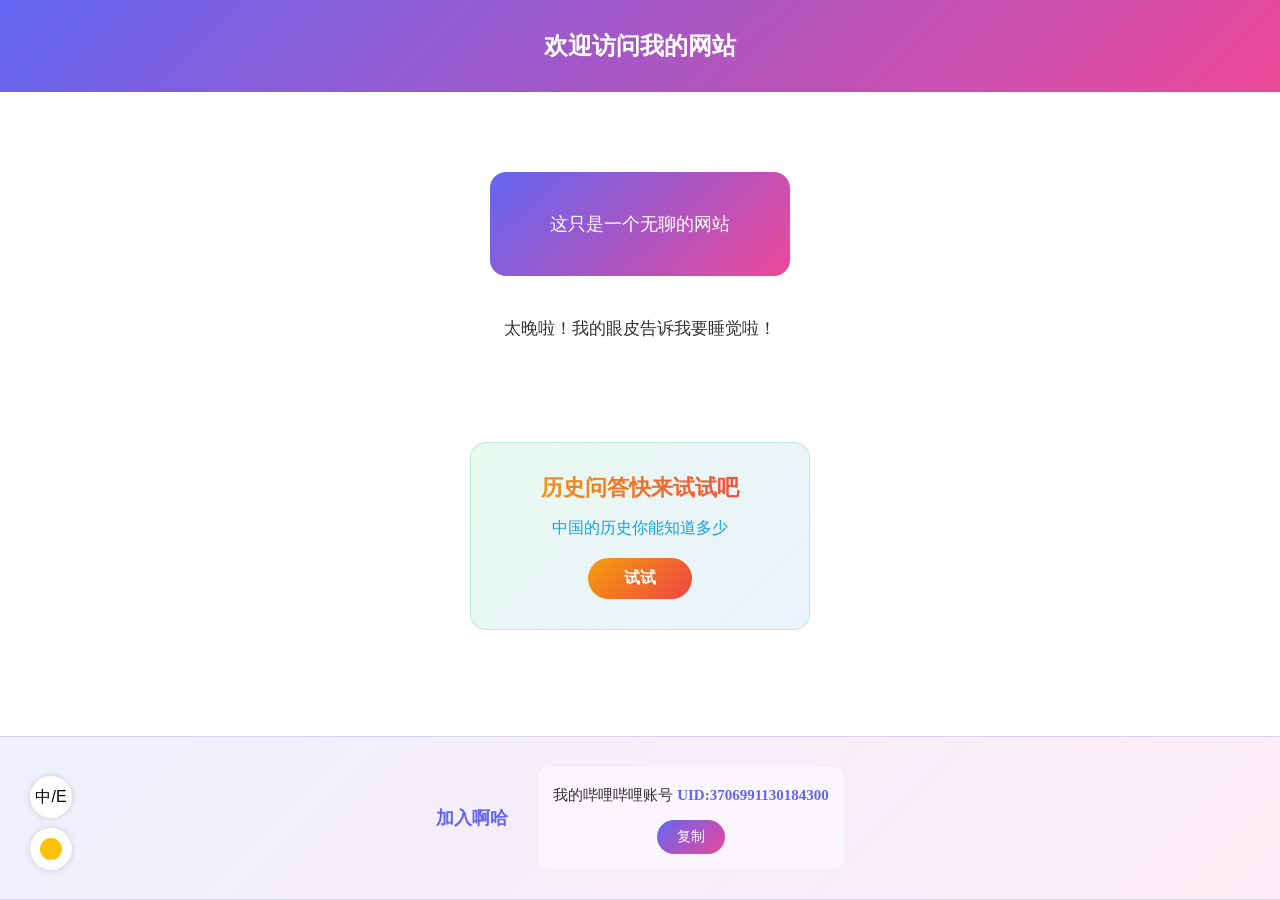
==== commit f069a99b: "Add files via upload" ====
--- a/index.html
+++ b/index.html
@@ -28,6 +28,13 @@
     <link rel="stylesheet" href="style.css">
 </head>
 <body>
+    <div class="rotate-tip" id="rotateTip">
+        <div class="rotate-content">
+            <div class="rotate-icon">📱</div>
+            <p>请将设备竖屏使用</p>
+        </div>
+    </div>
+
     <div class="top-banner">
         <span class="banner-text" role="heading" aria-level="1"></span>
     </div>
@@ -38,19 +45,6 @@
 
     <div class="greet-box">
         <span class="greet-text" aria-live="polite"></span>
-    </div>
-
-    <div class="join-uid-box">
-        <div class="join-text-wrapper">
-            <span class="join-text"></span>
-        </div>
-        <div class="uid-wrapper">
-            <div class="uid-content">
-                <span class="uid-label"></span>
-                <span class="uid-number" id="uidNumber">3706991130184300</span>
-            </div>
-            <button class="copy-btn" id="copyBtn" aria-label="复制UID"></button>
-        </div>
     </div>
 
     <div class="floating-btn-box">
@@ -65,6 +59,32 @@
         </div>
     </div>
 
+    <div class="kuaida-box">
+        <h2 class="kuaida-title">历史问答快来试试吧</h2>
+        <p class="kuaida-subtitle">中国的历史你能知道多少</p>
+        <button class="kuaida-btn" id="kuaidaBtn">试试</button>
+    </div>
+
+    <div class="kuaida-modal" id="kuaidaModal" aria-hidden="true">
+        <div class="kuaida-modal-content">
+            <h3 class="kuaida-modal-title">准备好了吗？</h3>
+            <button class="kuaida-modal-start" id="kuaidaStart">开始</button>
+        </div>
+    </div>
+
+    <div class="join-uid-box">
+        <div class="join-text-wrapper">
+            <span class="join-text"></span>
+        </div>
+        <div class="uid-wrapper">
+            <div class="uid-content">
+                <span class="uid-label"></span>
+                <span class="uid-number" id="uidNumber">UID:3706991130184300</span>
+            </div>
+            <button class="copy-btn" id="copyBtn" aria-label="复制UID"></button>
+        </div>
+    </div>
+   
     <script src="script.js"></script>
 </body>
 </html>
--- a/style.css
+++ b/style.css
@@ -27,6 +27,8 @@
 body {
     min-height: 100vh;
     background: inherit;
+    display: flex;
+    flex-direction: column;
 }
 
 html[lang="zh"] .banner-text::before { content: "欢迎访问我的网站"; }
@@ -35,7 +37,7 @@
 html[lang="zh"] .lang-tip::before { content: "切换语言"; }
 html[lang="zh"] .theme-tip::before { content: "切换深浅模式"; }
 html[lang="zh"] .join-text::before { content: "加入啊哈"; }
-html[lang="zh"] .uid-label::before { content: "我的哔哩哔哩账号UID："; }
+html[lang="zh"] .uid-label::before { content: "我的哔哩哔哩账号"; }
 html[lang="zh"] .copy-btn::before { content: "复制"; }
 
 html[lang="en"] .banner-text::before { content: "Welcome to my little website"; }
@@ -44,7 +46,7 @@
 html[lang="en"] .lang-tip::before { content: "Switch Language"; }
 html[lang="en"] .theme-tip::before { content: "Switch Theme"; }
 html[lang="en"] .join-text::before { content: "Join Aha"; }
-html[lang="en"] .uid-label::before { content: "My Bilibili UID: "; }
+html[lang="en"] .uid-label::before { content: "My Bilibili"; }
 html[lang="en"] .copy-btn::before { content: "Copy"; }
 
 html[lang="zh"][time-period="midnight"] .greet-text::before { content: "这么晚了，早点休息吧！"; }
@@ -107,17 +109,25 @@
 }
 
 .join-uid-box {
-    width: 340px;
-    margin: 0 auto 100px;
+    width: 100%;
+    margin: auto auto 0;
     padding: 30px 25px;
-    border-radius: var(--border-radius);
+    border-radius: 0;
+    border-left: none;
+    border-right: none;
+    border-top: 1px solid rgba(99, 102, 241, 0.2);
+    border-bottom: 1px solid rgba(99, 102, 241, 0.2);
     background: linear-gradient(135deg, rgba(99, 102, 241, 0.1), rgba(236, 72, 153, 0.1));
-    border: 1px solid rgba(99, 102, 241, 0.2);
-    text-align: center;
+    text-align: center;
+    display: flex;
+    flex-direction: row;
+    align-items: center;
+    justify-content: center;
+    gap: 30px;
 }
 
 .join-text-wrapper {
-    margin-bottom: 20px;
+    margin-bottom: 0;
 }
 
 .join-text {
@@ -285,10 +295,11 @@
     .greet-text { font-size: 16px; }
 
     .join-uid-box {
-        width: 90%;
-        max-width: 300px;
-        padding: 25px 20px;
-        margin-bottom: 60px;
+        width: 100%;
+        padding: 20px 15px;
+        margin: auto 0 0;
+        flex-direction: column;
+        gap: 15px;
     }
     .join-text { font-size: 16px; }
     .uid-wrapper { padding: 12px; }
@@ -319,3 +330,171 @@
         white-space: nowrap;
     }
 }
+
+@media screen and (max-width: 768px) and (orientation: landscape) {
+    .join-uid-box {
+        width: 100%;
+        padding: 20px 25px;
+        margin: auto auto 0;
+        flex-direction: row;
+        gap: 25px;
+    }
+    .greet-box { margin-bottom: 30px; }
+}
+
+.kuaida-box {
+    width: 340px;
+    margin: 40px auto 20px;
+    padding: 30px 25px;
+    border-radius: var(--border-radius);
+    background: linear-gradient(135deg, rgba(34, 197, 94, 0.1), rgba(59, 130, 246, 0.1));
+    border: 1px solid rgba(34, 197, 94, 0.2);
+    text-align: center;
+}
+
+.kuaida-title {
+    font-size: 22px;
+    font-weight: 700;
+    margin-bottom: 12px;
+    background: linear-gradient(90deg, #f59e0b, #ef4444);
+    -webkit-background-clip: text;
+    background-clip: text;
+    -webkit-text-fill-color: transparent;
+}
+
+.kuaida-subtitle {
+    font-size: 16px;
+    color: #0ea5e9;
+    line-height: 1.6;
+    margin-bottom: 18px;
+}
+
+html.dark .kuaida-subtitle {
+    color: #38bdf8;
+}
+
+.kuaida-btn {
+    padding: 10px 36px;
+    font-size: 16px;
+    font-weight: 600;
+    color: #fff;
+    background: linear-gradient(135deg, #f59e0b, #ef4444);
+    border: none;
+    border-radius: 25px;
+    cursor: pointer;
+    transition: transform 0.2s, box-shadow 0.2s;
+}
+
+.kuaida-btn:hover {
+    transform: translateY(-2px);
+    box-shadow: 0 6px 16px rgba(245, 158, 11, 0.4);
+}
+
+.kuaida-modal {
+    display: none;
+    position: fixed;
+    inset: 0;
+    background: rgba(0, 0, 0, 0.5);
+    z-index: 1000;
+    align-items: center;
+    justify-content: center;
+    padding: 20px;
+}
+
+.kuaida-modal.show {
+    display: flex;
+}
+
+.kuaida-modal-content {
+    width: 90%;
+    max-width: 320px;
+    padding: 30px 25px;
+    background: var(--bg-primary, #fff);
+    border-radius: var(--border-radius);
+    text-align: center;
+    box-shadow: 0 10px 40px rgba(0, 0, 0, 0.2);
+}
+
+html.dark .kuaida-modal-content {
+    background: #1f2937;
+    color: #eee;
+}
+
+.kuaida-modal-title {
+    font-size: 20px;
+    font-weight: 700;
+    margin-bottom: 24px;
+    background: linear-gradient(90deg, #f59e0b, #ef4444);
+    -webkit-background-clip: text;
+    background-clip: text;
+    -webkit-text-fill-color: transparent;
+}
+
+.kuaida-modal-start {
+    padding: 10px 40px;
+    font-size: 16px;
+    font-weight: 600;
+    color: #fff;
+    background: linear-gradient(135deg, #10b981, #0ea5e9);
+    border: none;
+    border-radius: 25px;
+    cursor: pointer;
+    transition: transform 0.2s, box-shadow 0.2s;
+}
+
+.kuaida-modal-start:hover {
+    transform: translateY(-2px);
+    box-shadow: 0 6px 16px rgba(16, 185, 129, 0.4);
+}
+
+@media screen and (max-width: 768px) {
+    .kuaida-box {
+        width: 90%;
+        max-width: 300px;
+        padding: 20px 15px;
+        margin: 30px auto 20px;
+    }
+    .kuaida-title { font-size: 18px; }
+    .kuaida-subtitle { font-size: 14px; }
+}
+
+.rotate-tip {
+    display: none;
+    position: fixed;
+    inset: 0;
+    background: #1f2937;
+    z-index: 9999;
+    align-items: center;
+    justify-content: center;
+    flex-direction: column;
+    color: #fff;
+}
+
+.rotate-tip.show {
+    display: flex;
+}
+
+.rotate-icon {
+    font-size: 64px;
+    margin-bottom: 20px;
+    animation: rotatePhoneAnim 2s ease-in-out infinite;
+}
+
+.rotate-content p {
+    font-size: 18px;
+    font-weight: 600;
+}
+
+@keyframes rotatePhoneAnim {
+    0%, 100% { transform: rotate(0deg); }
+    50% { transform: rotate(90deg); }
+}
+
+@media screen and (orientation: landscape) and (max-height: 500px) {
+    .rotate-tip {
+        display: flex;
+    }
+    body > *:not(.rotate-tip):not(.floating-btn-box) {
+        display: none !important;
+    }
+}
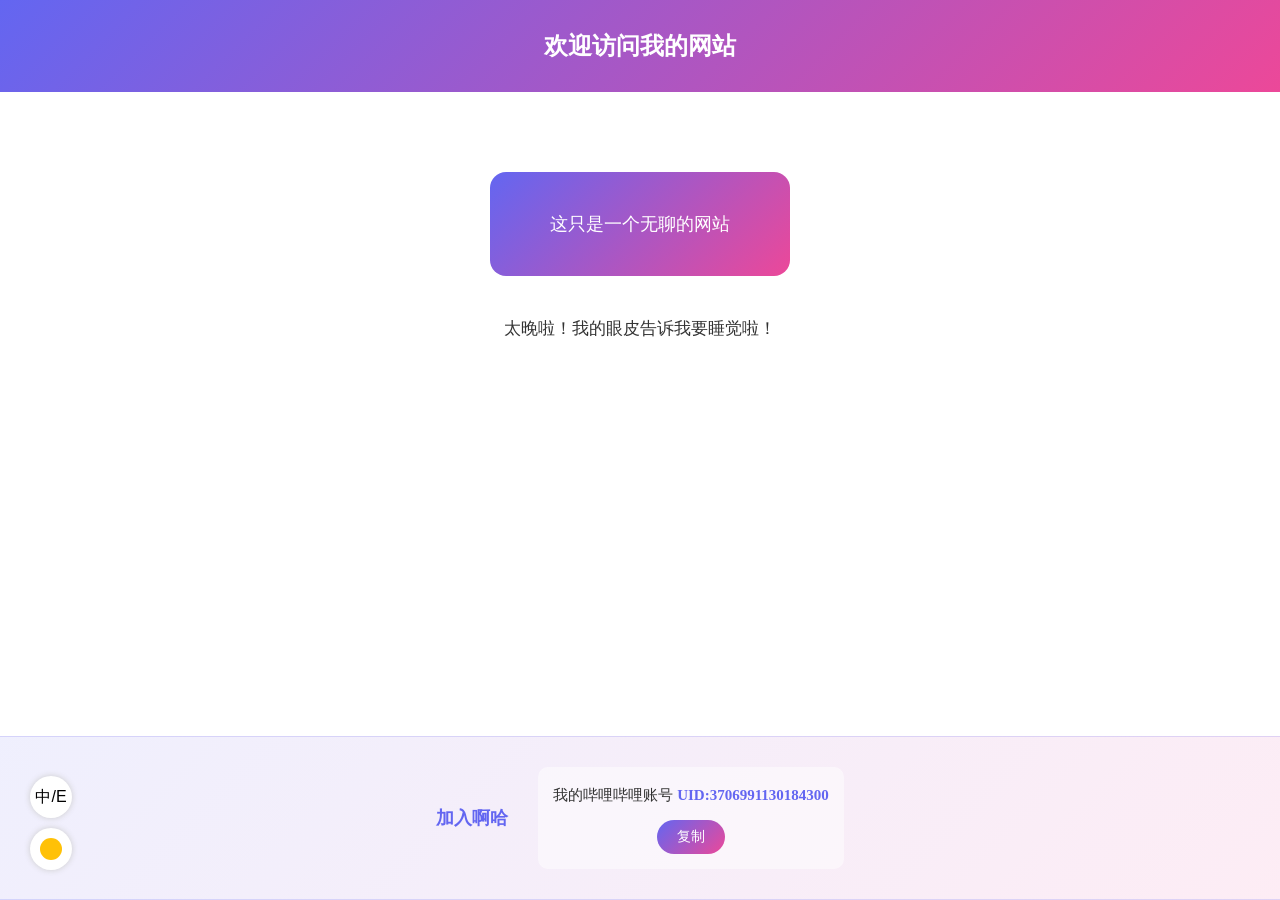
==== commit 10880c1f: "Remove historical quiz section from index.htmlRemove all kuaida (history quiz) related DOM elements " ====
--- a/index.html
+++ b/index.html
@@ -58,19 +58,7 @@
             <div class="theme-tip floating-btn-tip" aria-hidden="true"></div>
         </div>
     </div>
-
-    <div class="kuaida-box">
-        <h2 class="kuaida-title">历史问答快来试试吧</h2>
-        <p class="kuaida-subtitle">中国的历史你能知道多少</p>
-        <button class="kuaida-btn" id="kuaidaBtn">试试</button>
-    </div>
-
-    <div class="kuaida-modal" id="kuaidaModal" aria-hidden="true">
-        <div class="kuaida-modal-content">
-            <h3 class="kuaida-modal-title">准备好了吗？</h3>
-            <button class="kuaida-modal-start" id="kuaidaStart">开始</button>
-        </div>
-    </div>
+   
 
     <div class="join-uid-box">
         <div class="join-text-wrapper">
